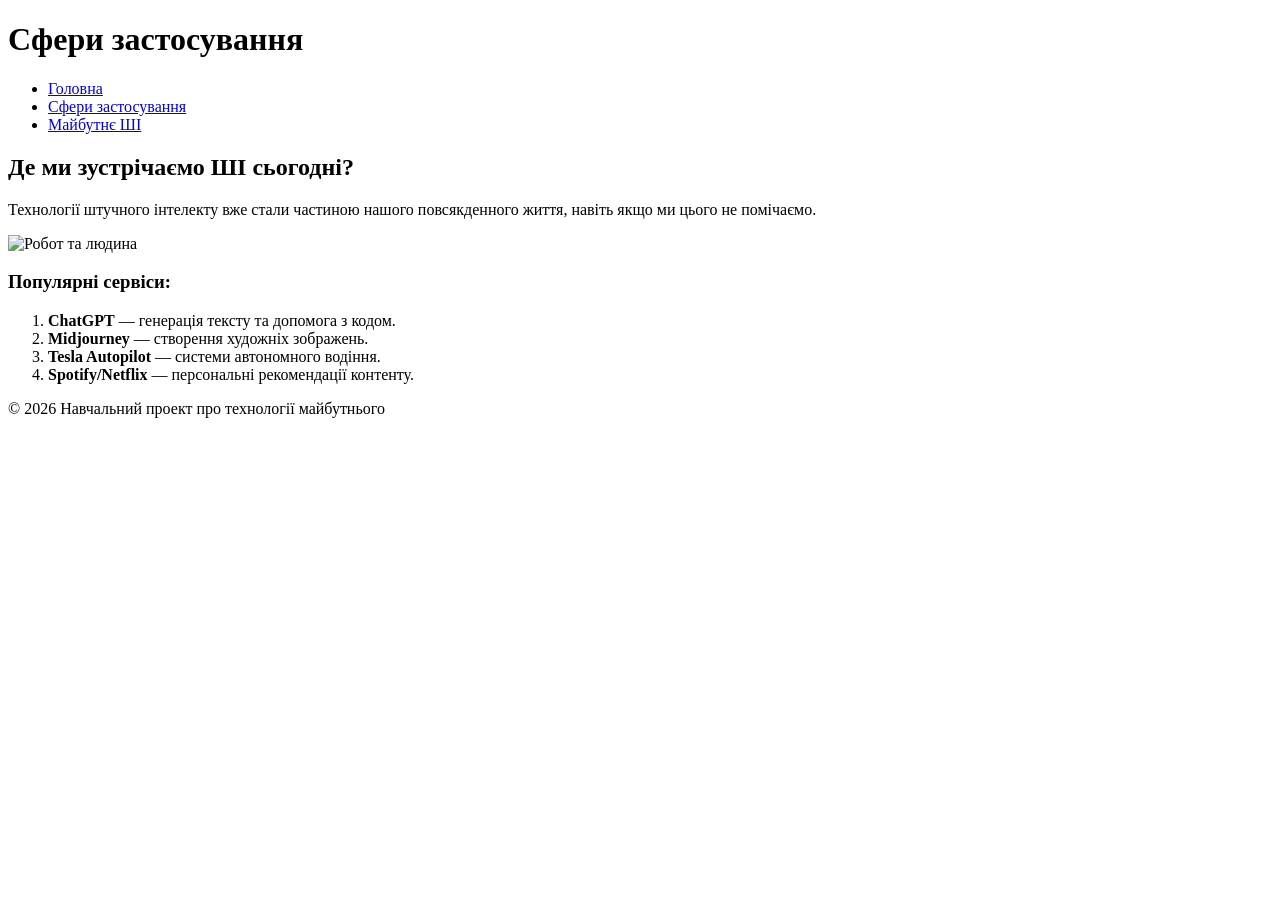
==== 1.html @ cefa1d2d "Add files via upload" ====
<!DOCTYPE html>
<html lang="uk">
<head>
    <meta charset="UTF-8">
    <meta name="viewport" content="width=device-width, initial-scale=1.0">
    <title>Сфери застосування ШІ</title>
    <link rel="stylesheet" href="../css/style.css">
</head>
<body>

    <header>
        <h1>Сфери застосування</h1>
        <nav>
            <ul>
                <li><a href="../index.html">Головна</a></li>
                <li><a href="#">Сфери застосування</a></li>
                <li><a href="2.html">Майбутнє ШІ</a></li>
            </ul>
        </nav>
    </header>

    <main>
        <article>
            <h2>Де ми зустрічаємо ШІ сьогодні?</h2>
            <p>Технології штучного інтелекту вже стали частиною нашого повсякденного життя, навіть якщо ми цього не помічаємо.</p>
            
            <img src="https://images.unsplash.com/photo-1485827404703-89b55fcc595e?auto=format&fit=crop&q=80&w=800" alt="Робот та людина" class="page-img">

            <h3>Популярні сервіси:</h3>
            <ol>
                <li><strong>ChatGPT</strong> — генерація тексту та допомога з кодом.</li>
                <li><strong>Midjourney</strong> — створення художніх зображень.</li>
                <li><strong>Tesla Autopilot</strong> — системи автономного водіння.</li>
                <li><strong>Spotify/Netflix</strong> — персональні рекомендації контенту.</li>
            </ol>
        </article>
    </main>

    <footer>
        <p>&copy; 2026 Навчальний проект про технології майбутнього</p>
    </footer>

</body>
</html>
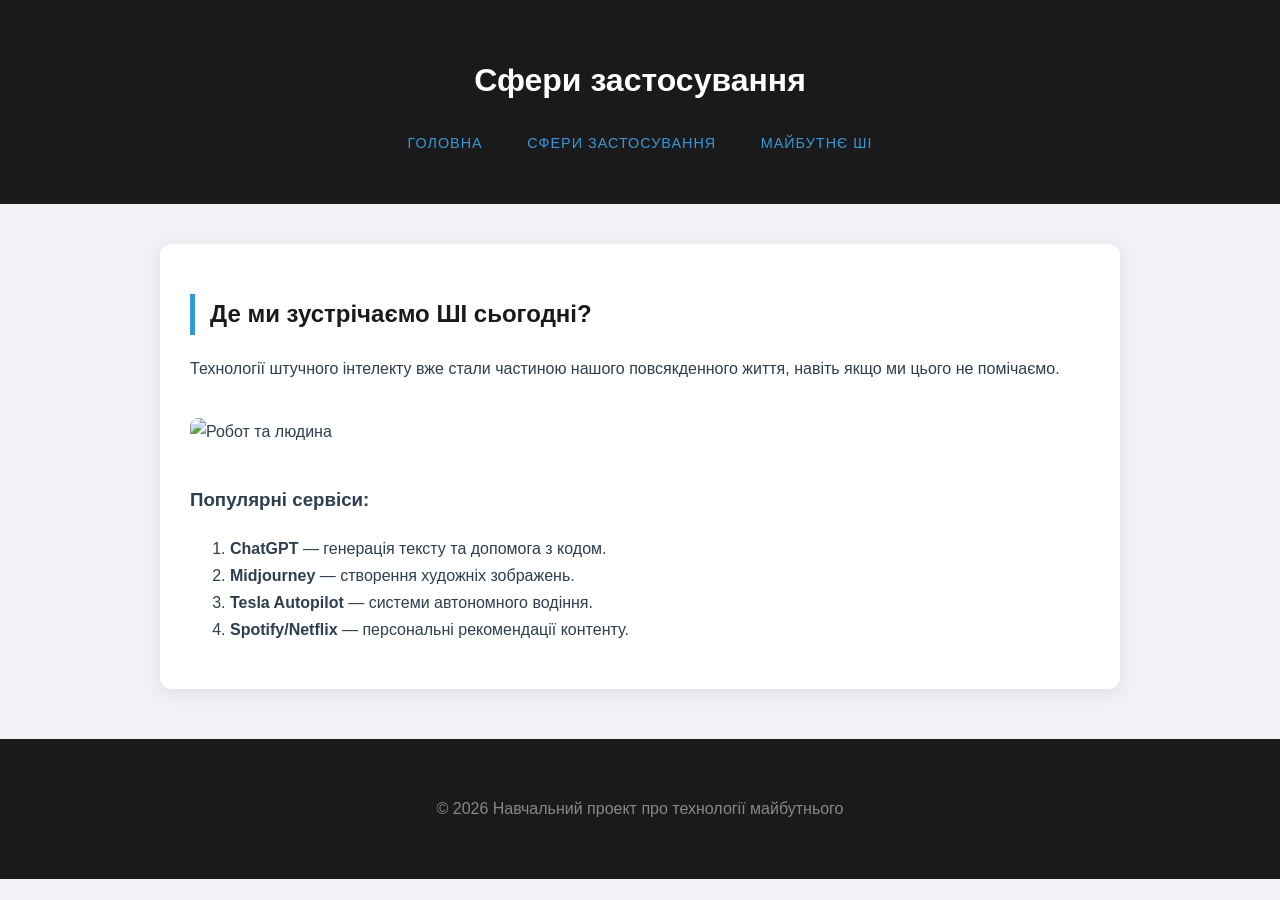
==== commit aff5723e: "Update 1.html" ====
--- a/1.html
+++ b/1.html
@@ -4,7 +4,7 @@
     <meta charset="UTF-8">
     <meta name="viewport" content="width=device-width, initial-scale=1.0">
     <title>Сфери застосування ШІ</title>
-    <link rel="stylesheet" href="../css/style.css">
+    <link rel="stylesheet" href="style.css">
 </head>
 <body>
 
@@ -12,7 +12,7 @@
         <h1>Сфери застосування</h1>
         <nav>
             <ul>
-                <li><a href="../index.html">Головна</a></li>
+                <li><a href="index.html">Головна</a></li>
                 <li><a href="#">Сфери застосування</a></li>
                 <li><a href="2.html">Майбутнє ШІ</a></li>
             </ul>
@@ -41,4 +41,4 @@
     </footer>
 
 </body>
-</html>+</html>
--- a/style.css
+++ b/style.css
@@ -0,0 +1,68 @@
+body {
+    font-family: 'Helvetica Neue', Arial, sans-serif;
+    line-height: 1.7;
+    margin: 0;
+    padding: 0;
+    background-color: #f0f2f5;
+    color: #2c3e50;
+}
+
+header {
+    background-color: #1a1a1a;
+    color: #ffffff;
+    padding: 2rem 0;
+    text-align: center;
+}
+
+nav ul {
+    list-style: none;
+    padding: 0;
+    margin-top: 1rem;
+}
+
+nav ul li {
+    display: inline;
+    margin: 0 20px;
+}
+
+nav ul li a {
+    color: #3498db;
+    text-decoration: none;
+    text-transform: uppercase;
+    font-size: 0.9rem;
+    letter-spacing: 1px;
+}
+
+nav ul li a:hover {
+    color: #ffffff;
+}
+
+main {
+    max-width: 900px;
+    margin: 40px auto;
+    padding: 30px;
+    background: #ffffff;
+    border-radius: 12px;
+    box-shadow: 0 4px 20px rgba(0,0,0,0.08);
+}
+
+article h2 {
+    color: #1a1a1a;
+    border-left: 5px solid #3498db;
+    padding-left: 15px;
+}
+
+.page-img {
+    width: 100%;
+    height: auto;
+    border-radius: 8px;
+    margin: 20px 0;
+}
+
+footer {
+    text-align: center;
+    padding: 40px 20px;
+    background-color: #1a1a1a;
+    color: #888;
+    margin-top: 50px;
+}v
